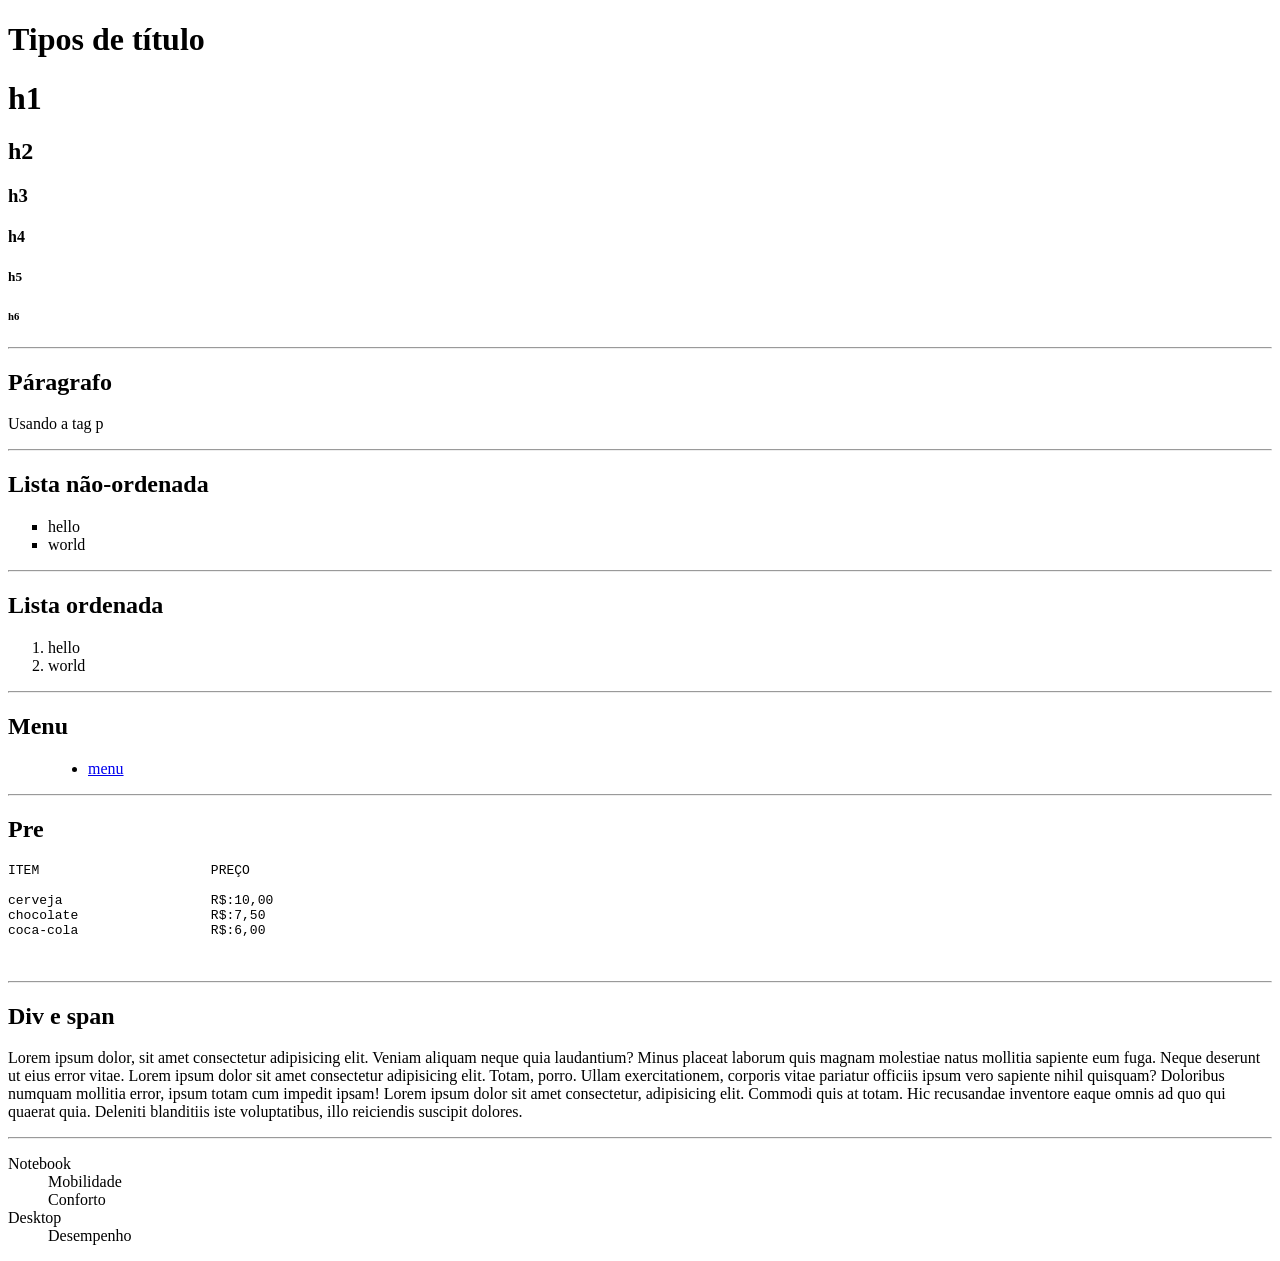
==== Trabalhos/06-09/1-parte/index.html @ 292daf03 "Add files via upload" ====
<!DOCTYPE html>
<html lang="pt-br">
<head>
    <meta charset="UTF-8">
    <meta name="viewport" content="width=device-width, initial-scale=1.0">
    <title>Exercico 1</title>
</head>
<body>
    <h1>Tipos de título</h1>
    <h1>h1</h1>
    <h2>h2</h2>
    <h3>h3</h3>
    <h4>h4</h4>
    <h5>h5</h5>
    <h6>h6</h6>
    <hr>
    
    <h2>Páragrafo</h2>
    <p>Usando a tag p</p>
     <hr>
    
    <h2>Lista não-ordenada</h2>
    <ul>
        <li type="square">hello</li>
        <li type="square">world</li>
    </ul>
     <hr>
    
    <h2>Lista ordenada</h2>
    <ol>
        <li type="1">hello</li>
        <li type="1">world</li>
    </ol>
    <hr>
    <h2>Menu</h2>
    <menu>
        <ul>
            <li><a href="#menu">menu</a></li>
        </ul>
    </menu>
    <hr>
    
    <h2>Pre</h2>
    <pre>
ITEM                      PREÇO

cerveja                   R$:10,00
chocolate                 R$:7,50
coca-cola                 R$:6,00

    </pre>

    <hr>
    <h2>Div e span</h2>
    <div>
        <p>Lorem ipsum dolor, sit amet consectetur adipisicing elit. Veniam aliquam neque quia laudantium? Minus placeat laborum quis magnam molestiae natus mollitia sapiente eum fuga. Neque deserunt ut eius error vitae. Lorem ipsum dolor sit amet consectetur adipisicing elit. <span>Totam, porro</span>. Ullam exercitationem, corporis vitae pariatur officiis ipsum vero sapiente nihil quisquam? Doloribus numquam mollitia error, ipsum totam cum impedit ipsam! Lorem ipsum dolor sit amet consectetur, adipisicing elit. Commodi quis at totam. Hic recusandae inventore eaque omnis ad quo qui quaerat quia. Deleniti blanditiis iste voluptatibus, illo reiciendis suscipit dolores.</p>
    </div>
    <hr>
    
    <dl>
        <dt>Notebook</dt>
            <dd>Mobilidade </dd>
            <dd> Conforto </dd>

        <dt>Desktop</dt>
            <dd>Desempenho</dd>
    </dl>

</body>
</html>
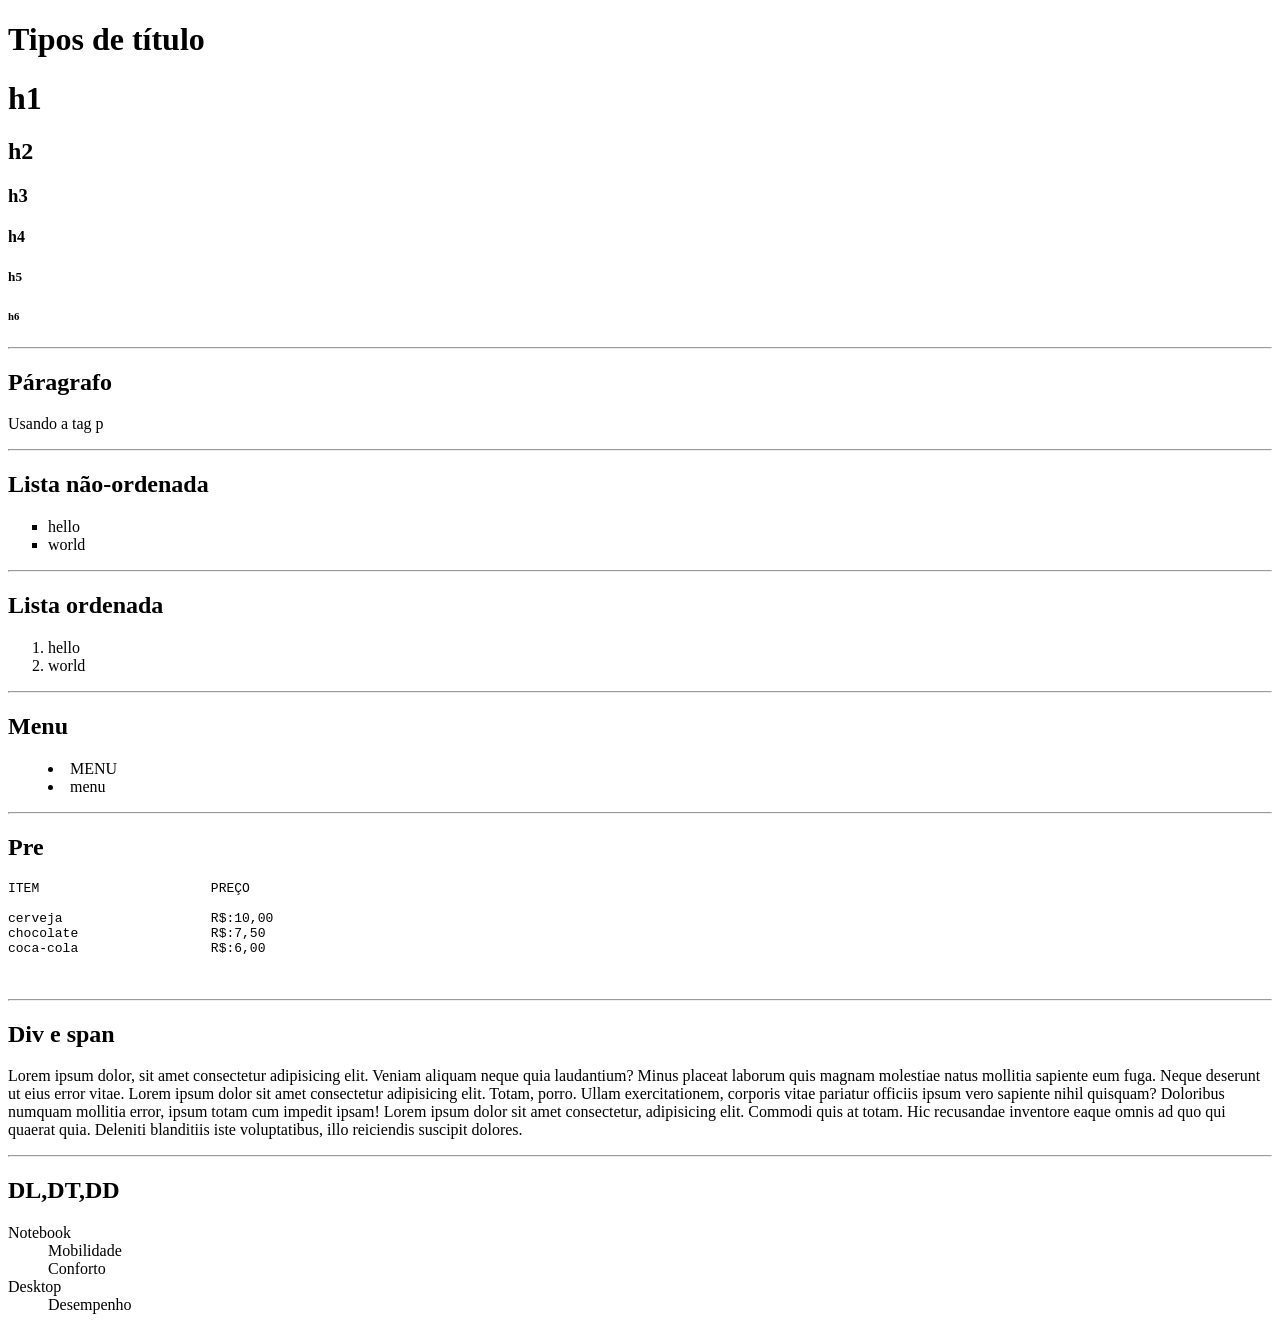
==== commit 3a8e7969: "Add files via upload" ====
--- a/Trabalhos/06-09/1-parte/index.html
+++ b/Trabalhos/06-09/1-parte/index.html
@@ -34,9 +34,8 @@
     <hr>
     <h2>Menu</h2>
     <menu>
-        <ul>
-            <li><a href="#menu">menu</a></li>
-        </ul>
+        <li>MENU</li>
+        <li>menu</li>
     </menu>
     <hr>
     
@@ -57,6 +56,8 @@
     </div>
     <hr>
     
+    
+    <h2>DL,DT,DD</h2>
     <dl>
         <dt>Notebook</dt>
             <dd>Mobilidade </dd>
